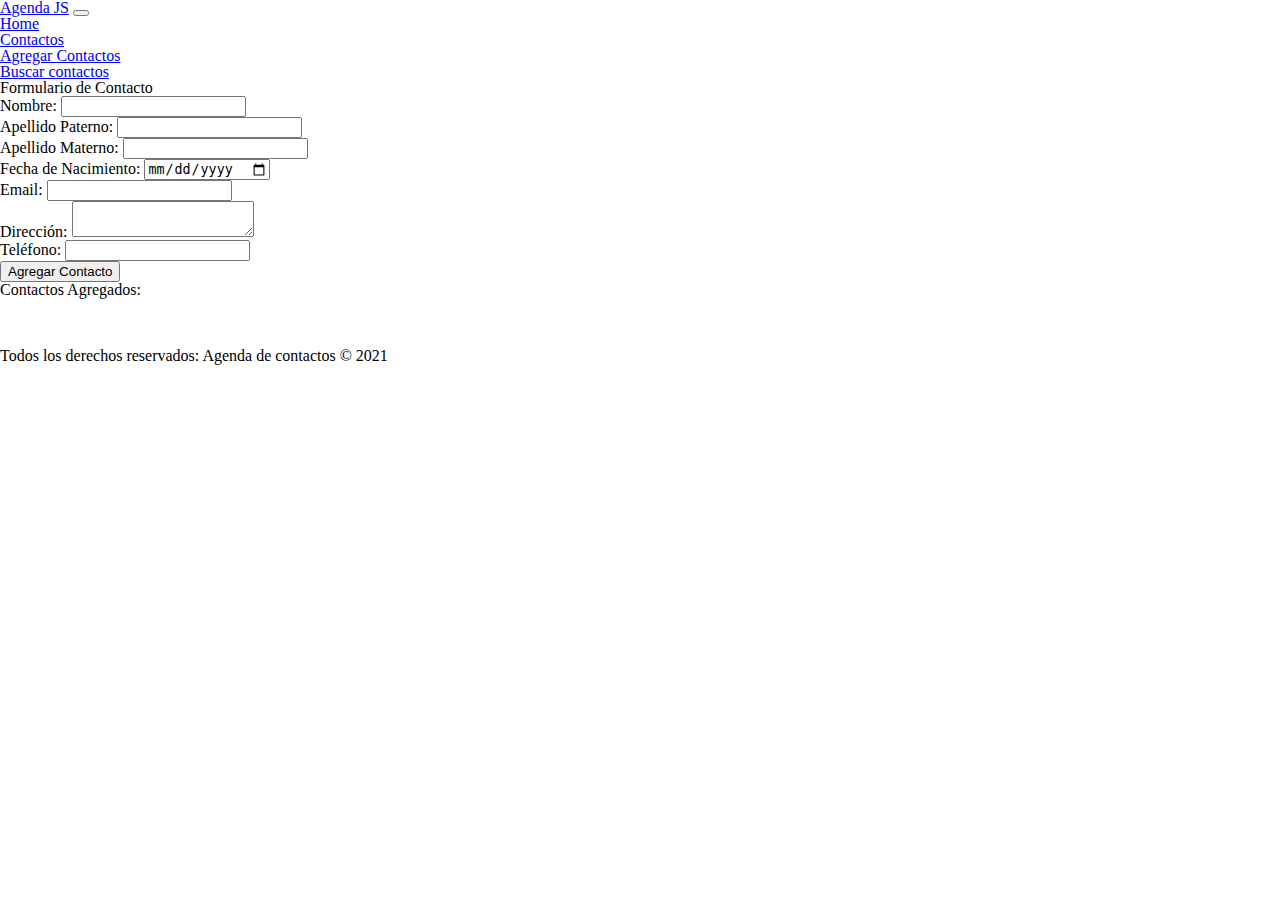
==== agregarContacto.html @ 8edcf68d "Se agrega la venta agregar y buscar contactos, con sus respectivos formularios" ====
<!DOCTYPE html>
<html lang="en">
<head>
    <meta charset="UTF-8">
    <meta http-equiv="X-UA-Compatible" content="IE=edge">
    <meta name="viewport" content="width=device-width, initial-scale=1.0">
    <!--CSS-->
    <link rel="stylesheet" href="css/style.css">
    <link rel="stylesheet" href="css/reset.css">

    <!-- Bootstrap CSS -->
    <link
        href="https://cdn.jsdelivr.net/npm/bootstrap@5.1.3/dist/css/bootstrap.min.css"
        rel="stylesheet"
        integrity="sha384-1BmE4kWBq78iYhFldvKuhfTAU6auU8tT94WrHftjDbrCEXSU1oBoqyl2QvZ6jIW3"
        crossorigin="anonymous"
    />
    <title>Formulario de Contacto</title>
</head>
<body>
    <!--El  menu de navegación-->
    <head>
        <nav class="navbar navbar-expand-lg navbar-light bg-light">
            <div class="container-fluid">
              <a class="navbar-brand" href="#">Agenda JS</a>
              <button class="navbar-toggler" type="button" data-bs-toggle="collapse" data-bs-target="#navbarNav" aria-controls="navbarNav" aria-expanded="false" aria-label="Toggle navigation">
                <span class="navbar-toggler-icon"></span>
              </button>
              <!--contenedor de la lista del menú-->
              <div class="collapse navbar-collapse" id="navbarNav">
                <ul class="navbar-nav">
                  <li class="nav-item">
                    <a class="nav-link active" aria-current="page" href="index.html">Home </a>
                  </li>
                  <li class="nav-item">
                    <a class="nav-link" href="contacto.html">Contactos</a>
                  </li>
                  <li class="nav-item">
                    <a class="nav-link" href="agregarContacto.html">Agregar Contactos</a>
                  </li>
                  <li class="nav-item">
                    <a class="nav-link" href="buscar.html">Buscar contactos</a>
                  </li>
                </ul>
              </div>
            </div>
          </nav>
    </head>
    <main>
      <!--Formulario de agregar contactos-->
        <div class="container my-5">
            <h1>Formulario de Contacto</h1>
            <!--Donde se inicia el formulario y se ingresa los datos-->
            <form id="form-contactos">
            <label for="nombre">Nombre:</label>
            <input type="text" class="form-control mb-2" id="nombre" name="nombre" required><br>

            <label for="apellidoP">Apellido Paterno:</label>
            <input type="text" class="form-control mb-2" id="apellidoP" name="apellidoP" required><br>

            <label for="apellidoM">Apellido Materno:</label>
            <input type="text"  class="form-control mb-2" id="apellidoM" name="apellidoM" required><br>

            <label for="fechaNac">Fecha de Nacimiento:</label>
            <input type="date"  class="form-control mb-2" id="fechaNac" name="fechaNac"><br>

            <label for="email">Email:</label>
            <input type="email" class="form-control mb-2" id="email" name="email" required><br>

            <label for="direccion">Dirección:</label>
            <textarea id="direccion" class="form-control mb-2" name="direccion"></textarea><br>

            <label for="telefono">Teléfono:</label>
            <input type="tel"  class="form-control mb-2" id="telefono" name="telefono"><br>

            <button class="btn btn-primary" type="submit" id="agregar">Agregar Contacto</button>
            </form>
            <h2>Contactos Agregados:</h2>
            <ul id="listaContactos" class="lista_Contactos">
                <!-- aquí se mostrarán los contactos -->
            </ul>
        </div>

    </main>

    <!--Pie de pagina-->
    <footer class="bg-light text-center text-lg-start">
      <div class="container p-4">
          <div class="row">
              <div class="col-lg-12">
                  <div class="text-center">
                      <p>Todos los derechos reservados: Agenda de contactos © 2021</p>
                  </div>
              </div>
          </div>
      </div>
    </footer>

    <!--Llamada a los archivos js-->
    <script src="agenda.js"></script>
    <script src="app.js"></script>
    <!-- Bootstrap JS -->
    <script src="https://cdnjs.cloudflare.com/ajax/libs/bootstrap/5.0.2/js/bootstrap.bundle.min.js"></script>   
</body>
</html>
---- css/style.css ----
.lista_Contactos{
    width: 1024px;
    position: relative;
    margin: 0 auto;
    padding: 25px;

}
.lista_Contactos li{
    display: inline-block;
    text-align: left;
}
.lista_Contactos .contact{
    margin: 10px;
    padding: 10px;
    border-radius: 15px;
    vertical-align: top;
    box-sizing: border-box;
    border: 2px solid #000;
    border-radius: 10px;
}
.lista_Contactos .contact:hover{
    border-color:#c78c19;
}
.lista_Contactos .contact:active{
    border-color: #088c19;
}
.lista_Contactos .nomb{
    text-align: center;
}
.lista_Contactos .telefono{
    font-weight: bold;
}

.list-points li:before {
    content: "\2022";
    margin-right: 8px;
}
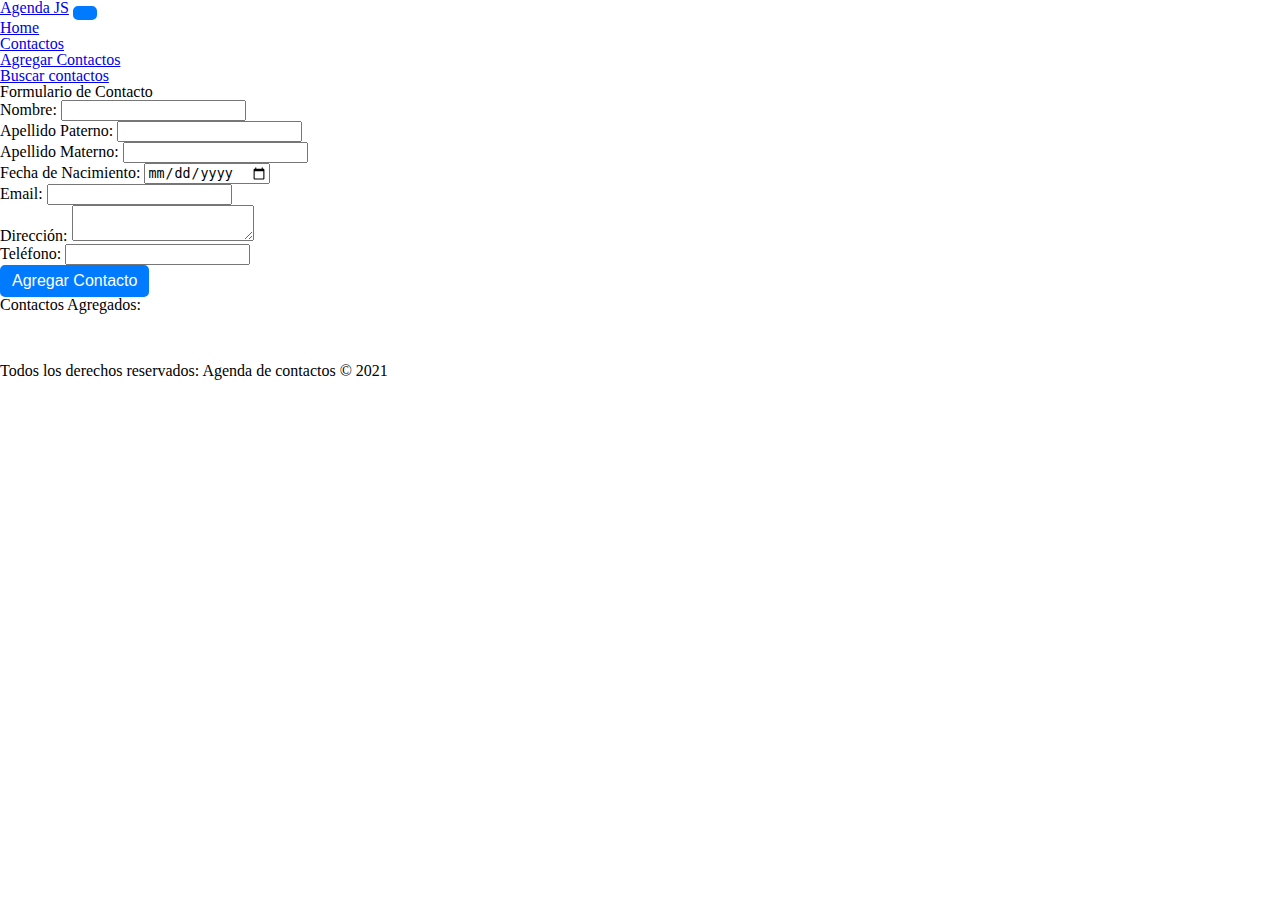
==== commit 3718ad9d: "Se arreglan bugs finales" ====
--- a/agregarContacto.html
+++ b/agregarContacto.html
@@ -97,8 +97,7 @@
     </footer>
 
     <!--Llamada a los archivos js-->
-    <script src="agenda.js"></script>
-    <script src="app.js"></script>
+    <script src="js/Agenda.js"></script>
     <!-- Bootstrap JS -->
     <script src="https://cdnjs.cloudflare.com/ajax/libs/bootstrap/5.0.2/js/bootstrap.bundle.min.js"></script>   
 </body>
--- a/css/style.css
+++ b/css/style.css
@@ -34,4 +34,34 @@
 .list-points li:before {
     content: "\2022";
     margin-right: 8px;
+}
+table {
+    border: 1px solid #ddd !important;
+    border-collapse: collapse !important;
+    width: 100% !important;
+    margin-bottom: 20px !important; 
+}
+  
+  /* Agrega un borde a las celdas de la tabla */
+td, th {
+    border: 1px solid #ddd;
+    padding: 8px;
+}
+  
+  /* Agrega un color de fondo gris claro a las filas alternas de la tabla */
+tr:nth-child(even) {
+    background-color: #f2f2f2;
+}
+button {
+    background-color: #007bff; /* Establece el color de fondo del botón en azul */
+    border: 2px solid #007bff !important; /* Establece el borde del botón en azul */
+    color: #fff; /* Establece el color del texto en blanco */
+    cursor: pointer; /* Cambia el cursor a un puntero cuando se coloca sobre el botón */
+    font-size: 16px; /* Establece el tamaño de fuente en 16 píxeles */
+    padding: 5px 10px; /* Agrega un relleno de 10 píxeles arriba y abajo, y 20 píxeles a los lados */
+    border-radius: 5px !important;
+}
+button:hover {
+    background-color: #fff; /* Cambia el color de fondo del botón a blanco */
+    color: #007bff; /* Cambia el color del texto a azul */
 }